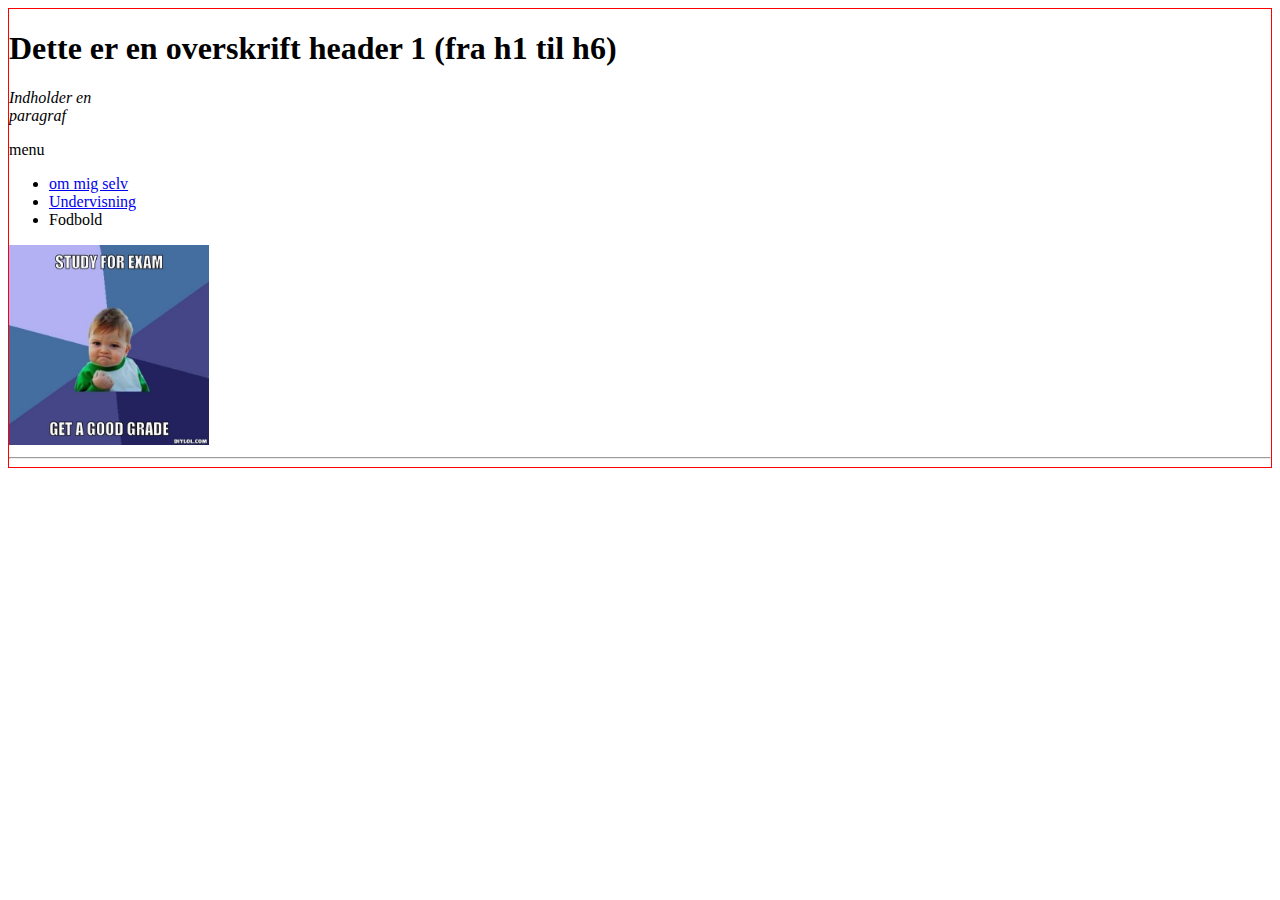
==== hjemmeside.html @ 872aab87 "init" ====
<!DOCTYPE html>
<html lang="en">

<head>
    <meta charset="UTF-8">
    <meta name="viewport" content="width=device-width, initial-scale=1.0">
    <meta http-equiv="X-UA-Compatible" content="ie=edge">
    <title>hjemmeside</title>
</head>

<body>


    <div style="border:1px solid red;">
    <h1>Dette er en overskrift header 1 (fra h1 til h6)</h1>
    <p><i>Indholder en <br/> paragraf</i></p>
    <nav>
        menu
        <ul>
            <li><a href="hjemmeside.html">om mig selv</a></li>
            <li><a href="hjemmeside.html"> Undervisning</a></li>
            <li>Fodbold</li>
        </ul>
    </nav>

    <img src="images/billede.jpg" width="200">
    <hr/>

    </div>

</body>

</html>
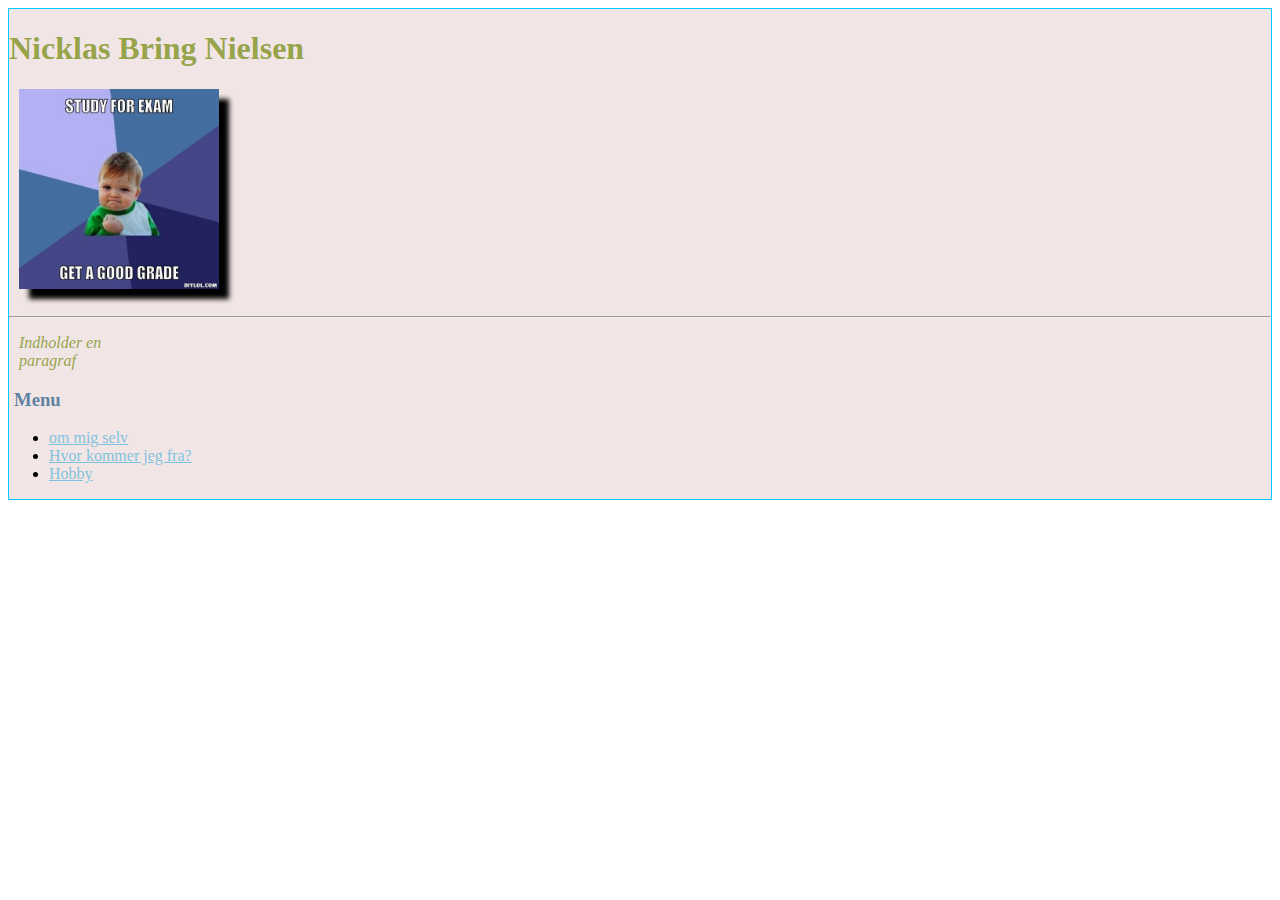
==== commit 7c461d7c: "." ====
--- a/hjemmeside.html
+++ b/hjemmeside.html
@@ -6,28 +6,32 @@
     <meta name="viewport" content="width=device-width, initial-scale=1.0">
     <meta http-equiv="X-UA-Compatible" content="ie=edge">
     <title>hjemmeside</title>
+    <link rel="stylesheet" type="text/css" href="/style.css"/>
+    <style>
+    h3{ 
+        color: rgba(41, 94, 138, 0.747);
+    }
+    </style>
 </head>
 
 <body>
+    <div style="border:1px solid rgb(0, 204, 255);">
 
+    <h1 class="overskriftH1">Nicklas Bring Nielsen</h1>
+    <img src="/images/billede.jpg" width="200">
+    <hr/>
 
-    <div style="border:1px solid red;">
-    <h1>Dette er en overskrift header 1 (fra h1 til h6)</h1>
     <p><i>Indholder en <br/> paragraf</i></p>
-    <nav>
-        menu
+    <h3 id="menu">Menu</h3>
+
+    <nav id="menupunkter">
         <ul>
-            <li><a href="hjemmeside.html">om mig selv</a></li>
-            <li><a href="hjemmeside.html"> Undervisning</a></li>
-            <li>Fodbold</li>
+            <li><a href="ommig.html">om mig selv</a></li>
+            <li><a href="herborjeg.html">Hvor kommer jeg fra?</a></li>
+            <li><a href="hobby.html">Hobby</a></li>
         </ul>
     </nav>
 
-    <img src="images/billede.jpg" width="200">
-    <hr/>
-
     </div>
-
 </body>
-
 </html>--- a/style.css
+++ b/style.css
@@ -0,0 +1,33 @@
+img{
+ box-shadow: 10px 10px 5px 0px #000;
+ margin-bottom: 15px;
+ margin-left: 10px;
+}
+
+p{
+    color: rgba(116, 139, 12, 0.747);
+    padding-left: 10px;
+}
+
+.overskriftH1{
+    color: rgba(116, 139, 12, 0.747)
+}
+
+#menu{
+    font-weight: bold;
+    margin-left: 5px;
+}
+
+nav a{
+    color: rgba(84, 181, 219, 0.747)
+}
+
+*{
+    font-family: cursive;
+}
+
+div{
+    background-color: rgb(241, 229, 229);
+}
+
+
